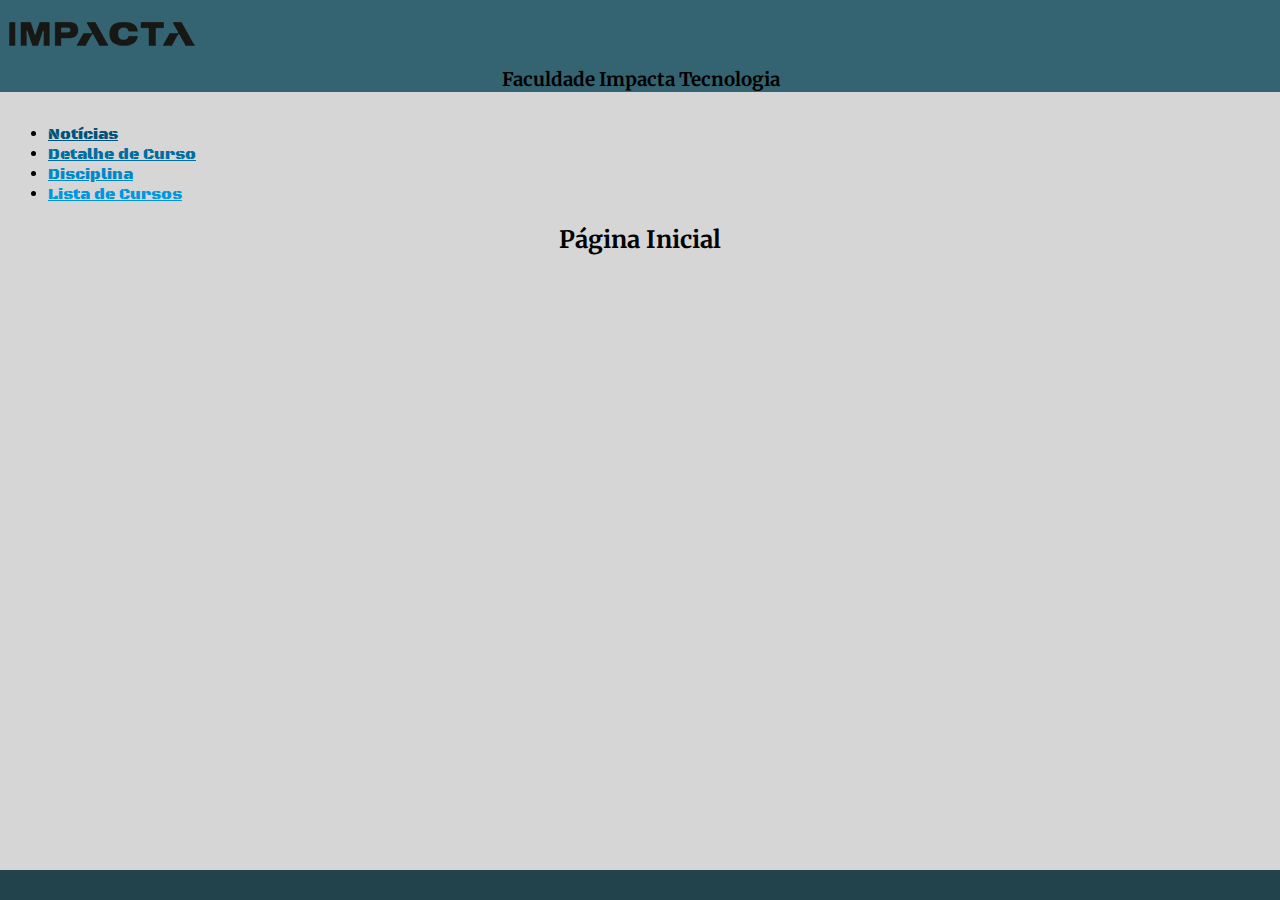
==== index.html @ 69c31b61 "Upload dos arquivos" ====
<!DOCTYPE html>
<html>
<head>
	<meta charset="utf-8">
    <title>Home Page</title>
    <link rel="stylesheet" type="text/css" href="css/cssHomePage.css">
    <link rel="stylesheet" type="text/css" href="css/site.css">
    <link href="https://fonts.googleapis.com/css?family=Merriweather" rel="stylesheet">
    <link href="https://fonts.googleapis.com/css?family=Black+Ops+One" rel="stylesheet">
</head>
<body>  
    <div class="header"><img src="img/logo.png">
    <h3>Faculdade Impacta Tecnologia</h3>
    </div><br><br><br><br><br>
    
    <div class="wrapper">
        <ul>
            <li><a href="Noticias.html" class="first">Notícias</a></li>
            <li><a href="DetalheDeCurso.html" class="second">Detalhe de Curso</a></li>
            <li><a href="Disciplina.html" class="third">Disciplina</a></li>
            <li><a href="ListaDeCursos.html" class="fourth">Lista de Cursos</a></li>
        </ul>
    </nav>

    <h2>Página Inicial</h2>



    <div class="footer"></div>
</body>
</html>
---- css/cssHomePage.css ----
.wrapper{
    font-family: 'Black Ops One', cursive;
    text-align: left;

}

.first{
    color: #00537c;
}

.second{
    color: #006da3;
}

.third{
    color: #0088cc;
}

.fourth{
    color: #0097e2;
}
---- css/site.css ----
html{
    background-color: #d6d6d6;
    font-family: 'Merriweather', serif;
}

.header {
    background-color: #346372;
    margin: 0px 0px 0px 0px;
    position: fixed;
    top: 0px;
    left: 0px;
    width: 100%;
    padding: 1px;
    text-align: left;
}

.header h3{
    text-align: center;
    margin: 0px 0px 0px 0px;
}

.footer{
    background-color: #22424c;
    margin: 0px 0px 0px 0px;
    position: fixed;
    bottom: 0px;
    left: 0px;
    width: 100%;
    padding: 15px;
}

h2{
    text-align: center;
    font-family: 'Merriweather', serif;
}
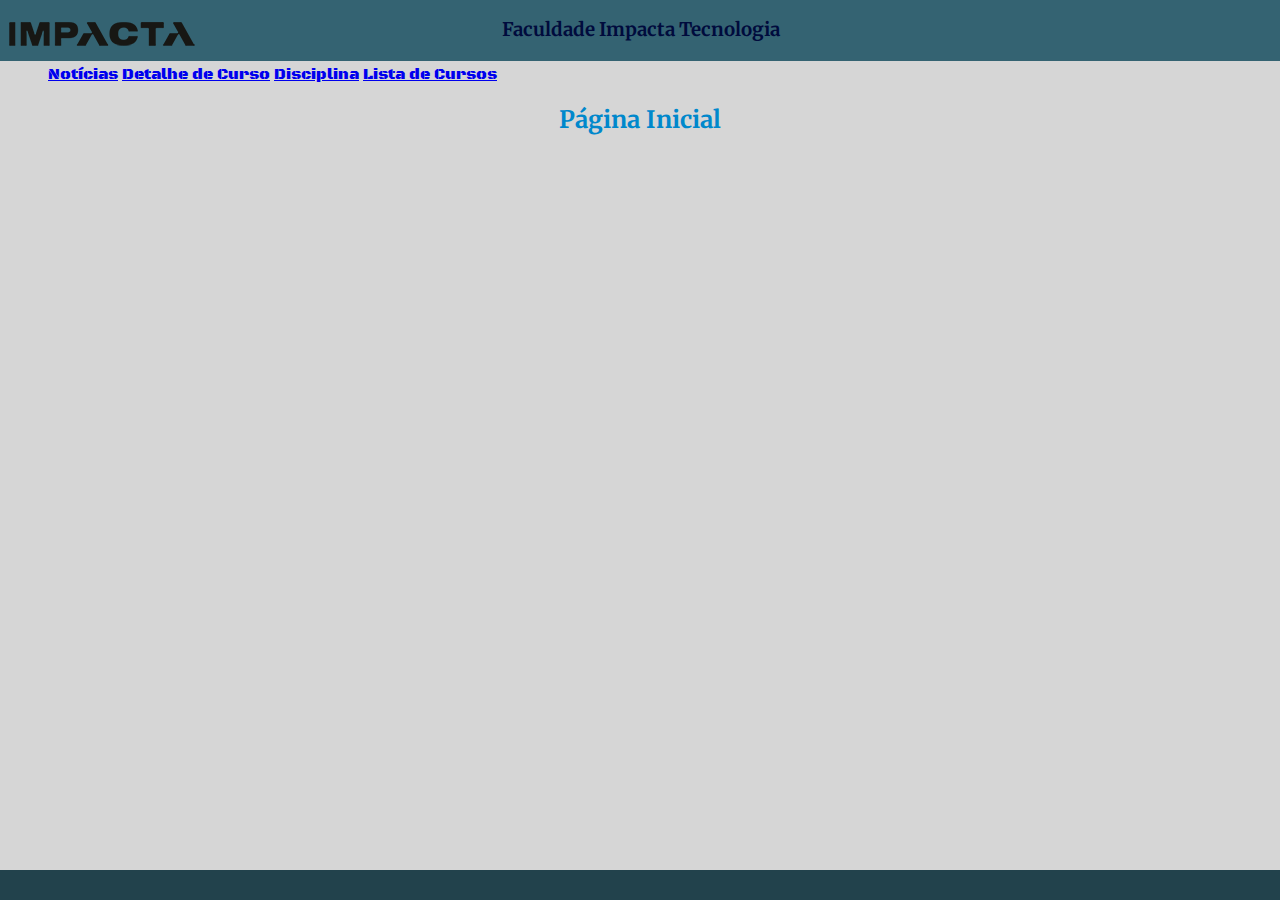
==== commit 4bde2aaa: "Melhora na aparencia" ====
--- a/index.html
+++ b/index.html
@@ -3,7 +3,7 @@
 <head>
 	<meta charset="utf-8">
     <title>Home Page</title>
-    <link rel="stylesheet" type="text/css" href="css/cssHomePage.css">
+    <link rel="stylesheet" type="text/css" href="css/cssIndex.css">
     <link rel="stylesheet" type="text/css" href="css/site.css">
     <link href="https://fonts.googleapis.com/css?family=Merriweather" rel="stylesheet">
     <link href="https://fonts.googleapis.com/css?family=Black+Ops+One" rel="stylesheet">
@@ -11,7 +11,7 @@
 <body>  
     <div class="header"><img src="img/logo.png">
     <h3>Faculdade Impacta Tecnologia</h3>
-    </div><br><br><br><br><br>
+    </div><br><br>
     
     <div class="wrapper">
         <ul>
@@ -20,7 +20,7 @@
             <li><a href="Disciplina.html" class="third">Disciplina</a></li>
             <li><a href="ListaDeCursos.html" class="fourth">Lista de Cursos</a></li>
         </ul>
-    </nav>
+    </div>
 
     <h2>Página Inicial</h2>
 
--- a/css/cssIndex.css
+++ b/css/cssIndex.css
@@ -0,0 +1,13 @@
+.wrapper{
+    font-family: 'Black Ops One', cursive;
+    text-align: left;
+}
+
+h2{
+    color: #0088cc;
+}
+
+.wrapper li{
+    list-style-type: none;
+    display: inline;
+}--- a/css/site.css
+++ b/css/site.css
@@ -16,7 +16,8 @@
 
 .header h3{
     text-align: center;
-    margin: 0px 0px 0px 0px;
+    margin-top: -50px;
+    color: #000b3d;
 }
 
 .footer{
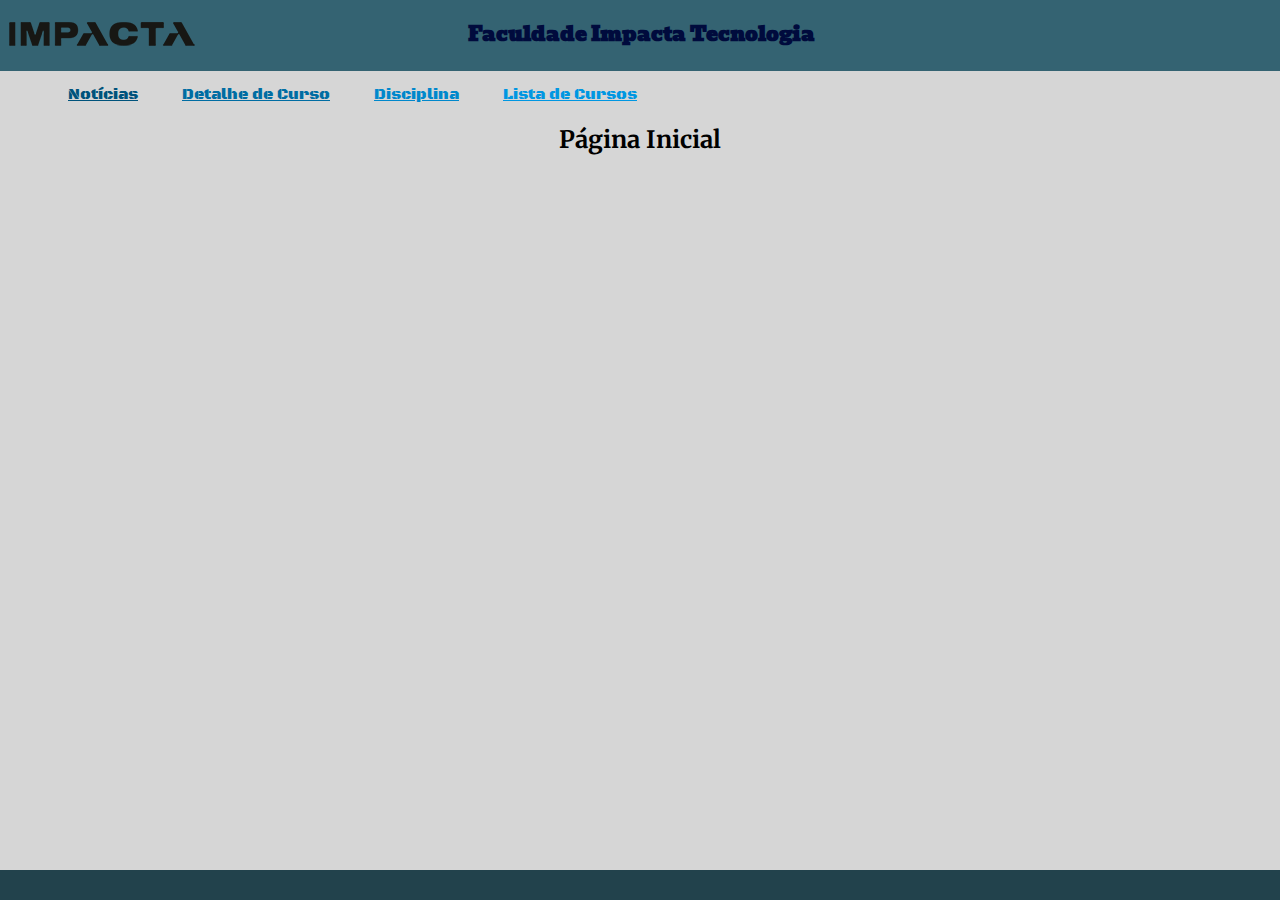
==== commit c3ab38e3: "Layout alterado" ====
--- a/index.html
+++ b/index.html
@@ -7,11 +7,12 @@
     <link rel="stylesheet" type="text/css" href="css/site.css">
     <link href="https://fonts.googleapis.com/css?family=Merriweather" rel="stylesheet">
     <link href="https://fonts.googleapis.com/css?family=Black+Ops+One" rel="stylesheet">
+    <link href="https://fonts.googleapis.com/css?family=Bevan" rel="stylesheet">
 </head>
 <body>  
     <div class="header"><img src="img/logo.png">
     <h3>Faculdade Impacta Tecnologia</h3>
-    </div><br><br>
+    </div><br><br><br>
     
     <div class="wrapper">
         <ul>
--- a/css/cssIndex.css
+++ b/css/cssIndex.css
@@ -1,13 +1,28 @@
 .wrapper{
     font-family: 'Black Ops One', cursive;
     text-align: left;
-}
 
-h2{
-    color: #0088cc;
 }
 
 .wrapper li{
     list-style-type: none;
     display: inline;
+    margin: 20px;
+    text-align: left;
+}
+
+.first{
+    color: #00537c;
+}
+
+.second{
+    color: #006da3;
+}
+
+.third{
+    color: #0088cc;
+}
+
+.fourth{
+    color: #0097e2;
 }--- a/css/site.css
+++ b/css/site.css
@@ -18,6 +18,8 @@
     text-align: center;
     margin-top: -50px;
     color: #000b3d;
+    font-size: 20px;
+    font-family: 'Bevan', cursive;
 }
 
 .footer{
